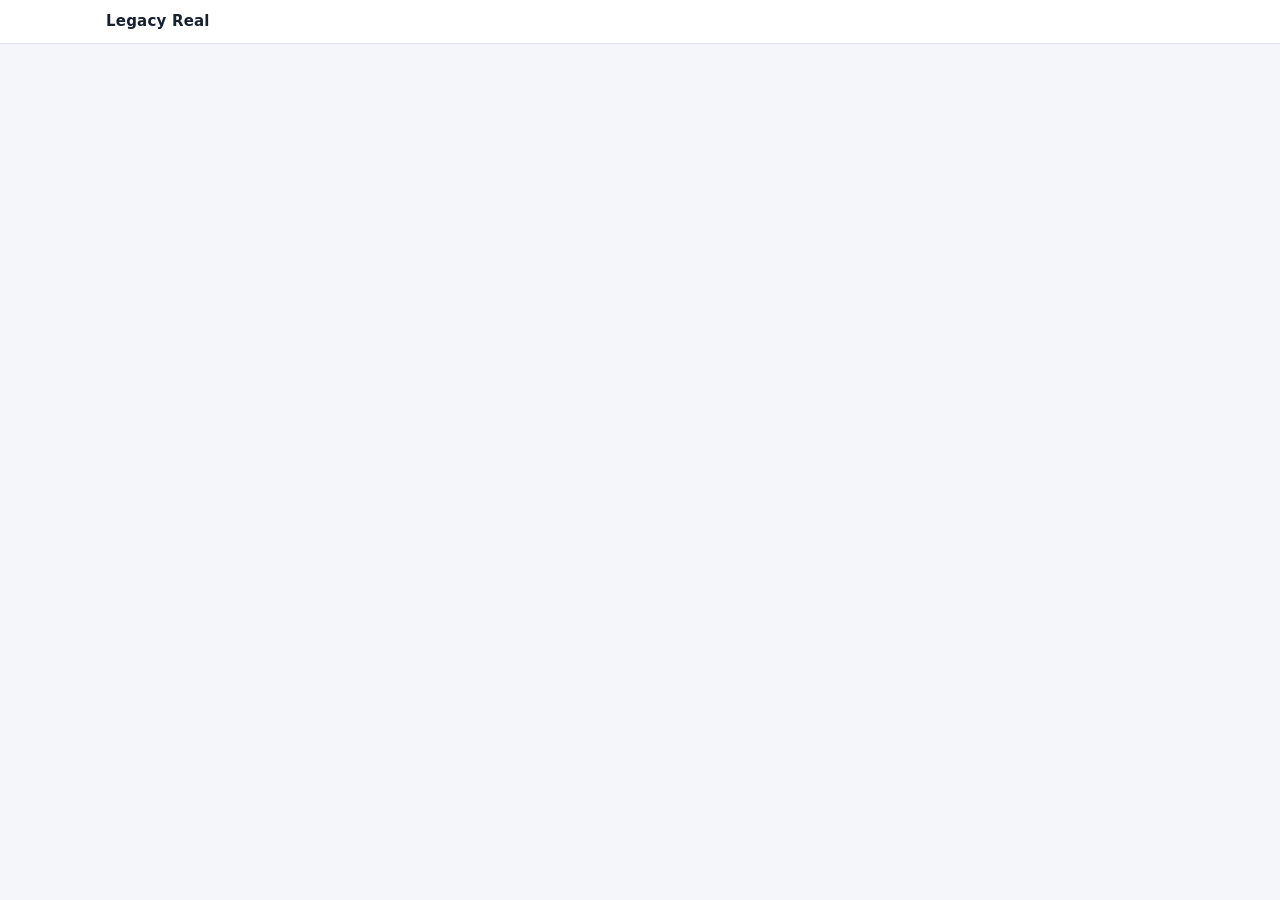
==== static/index.html @ da8b898b "Legacy Real: lead engine + web app (hunt, person research, audits, Zillow, prospect chat) Co-Authore" ====
<!doctype html>
<html lang="en">
<head>
<meta charset="utf-8">
<meta name="viewport" content="width=device-width,initial-scale=1,viewport-fit=cover">
<meta name="theme-color" content="#1f3a8a">
<link rel="manifest" href="/manifest.json">
<title>Legacy Real</title>
<style>
:root{--bg:#f4f6fa;--card:#fff;--ink:#172033;--mute:#65708a;--line:#e1e5ee;--acc:#2448c7;--acc-ink:#fff;
--good:#1a7f4b;--good-bg:#e3f5ea;--mid:#9a6700;--mid-bg:#fff4d6;--bad:#b42318;--bad-bg:#fde8e7;--me:#e8eeff;--them:#fff}
@media (prefers-color-scheme:dark){:root{--bg:#0f1218;--card:#181c24;--ink:#e7eaf0;--mute:#98a2b3;--line:#2a303b;
--acc:#7d9bff;--acc-ink:#0f1218;--good:#6fd39b;--good-bg:#12301f;--mid:#f1c75b;--mid-bg:#33290f;--bad:#ff8d85;
--bad-bg:#3a1714;--me:#1d2a4d;--them:#1f242e}}
*{box-sizing:border-box}
body{margin:0;font:15px/1.5 system-ui,-apple-system,"Segoe UI",sans-serif;background:var(--bg);color:var(--ink)}
header{position:sticky;top:0;z-index:5;background:var(--card);border-bottom:1px solid var(--line)}
.bar{max-width:1100px;margin:0 auto;display:flex;align-items:center;gap:12px;padding:10px 16px}
.brand{font-weight:700;letter-spacing:.2px;white-space:nowrap}
nav{display:flex;gap:4px;overflow-x:auto;scrollbar-width:none}nav::-webkit-scrollbar{display:none}
nav button{background:none;border:0;color:var(--mute);padding:8px 10px;border-radius:8px;font:inherit;cursor:pointer;
white-space:nowrap}nav button.on{background:var(--me);color:var(--ink);font-weight:600}
.run{margin-left:auto;font-size:12px;color:var(--mid);white-space:nowrap}
main{max-width:1100px;margin:0 auto;padding:16px}
h1{font-size:20px;margin:4px 0 4px}h2{font-size:16px;margin:0 0 8px}
.sub{color:var(--mute);margin:0 0 14px;font-size:14px}
.card{background:var(--card);border:1px solid var(--line);border-radius:12px;padding:14px;margin:0 0 12px}
.grid{display:grid;gap:10px;grid-template-columns:repeat(auto-fit,minmax(220px,1fr))}
label{display:block;font-size:13px;color:var(--mute);margin-bottom:4px}
input,textarea,select{width:100%;padding:10px;border:1px solid var(--line);border-radius:10px;background:var(--card);
color:var(--ink);font:inherit}textarea{min-height:90px}
.check{display:flex;gap:8px;align-items:center}.check input{width:auto}
button.btn{background:var(--acc);color:var(--acc-ink);border:0;border-radius:10px;padding:10px 16px;font:inherit;
font-weight:600;cursor:pointer;margin-top:10px}button.btn[disabled]{opacity:.55;cursor:wait}
button.ghost{background:none;color:var(--acc);border:1px solid var(--acc);border-radius:10px;padding:8px 12px;
font:inherit;cursor:pointer;margin:6px 6px 0 0}
.badge{display:inline-block;font-size:12px;font-weight:700;padding:2px 8px;border-radius:999px}
.EXCELLENT{background:var(--good-bg);color:var(--good)}.OKAY{background:var(--mid-bg);color:var(--mid)}
.POOR,.failed,.interrupted{background:var(--bad-bg);color:var(--bad)}.UNKNOWN{background:var(--line);color:var(--mute)}
.done{background:var(--good-bg);color:var(--good)}.running{background:var(--mid-bg);color:var(--mid)}
.row{display:flex;justify-content:space-between;gap:10px;align-items:flex-start;flex-wrap:wrap}
.muted{color:var(--mute);font-size:13px}.kv{font-size:14px;margin:2px 0;overflow-wrap:anywhere}
.kv b{color:var(--mute);font-weight:600;margin-right:4px}
pre{white-space:pre-wrap;font:12.5px/1.45 ui-monospace,Consolas,monospace;margin:0;overflow-wrap:anywhere}
.log{max-height:420px;overflow:auto;background:var(--bg);border-radius:8px;padding:10px}
details summary{cursor:pointer;color:var(--acc);margin-top:8px}
a{color:var(--acc)}
.msg{border-radius:12px;padding:10px 12px;margin:8px 0;white-space:pre-wrap;border:1px solid var(--line)}
.me{background:var(--me);margin-left:12%}.them{background:var(--them);margin-right:12%}
.coach b{display:block;font-size:12px;color:var(--mute);margin-top:8px;text-transform:uppercase;letter-spacing:.04em}
.err{color:var(--bad);margin-top:8px}.empty{color:var(--mute);text-align:center;padding:30px 10px}
.login{max-width:380px;margin:12vh auto}
@media (max-width:640px){.bar{flex-wrap:wrap}.run{margin-left:0}nav{width:100%}}
</style>
</head>
<body>
<header><div class="bar"><div class="brand">Legacy Real</div><nav id="nav"></nav><div class="run" id="run"></div></div></header>
<main id="app"></main>
<script>
const $ = (t, c, x) => { const e = document.createElement(t); if (c) e.className = c; if (x != null) e.textContent = x; return e; };
const app = document.getElementById('app'), nav = document.getElementById('nav'), runEl = document.getElementById('run');
const safeUrl = u => /^https?:\/\//i.test(u || '') ? u : null;           // scraped data never becomes a javascript: link
async function api(path, body) {
  const r = await fetch(path, body ? {method: 'POST', headers: {'Content-Type': 'application/json'}, body: JSON.stringify(body)} : {});
  if (r.status === 401) { login(); throw new Error('login'); }
  const type = r.headers.get('Content-Type') || '';
  const data = type.includes('json') ? await r.json() : await r.text();
  if (!r.ok) throw new Error(data.error || 'request failed');
  return data;
}
const TABS = [['hunt', 'Hunt'], ['person', 'Person'], ['audit', 'Audit'], ['zillow', 'Zillow'], ['jobs', 'Jobs'],
  ['leads', 'Leads'], ['reports', 'Reports'], ['chat', 'Chat'], ['status', 'Status']];
let current = 'hunt', poll = null;
function show(tab, arg) {
  current = tab; clearInterval(poll); app.innerHTML = '';
  nav.innerHTML = '';
  for (const [id, label] of TABS) { const b = $('button', id === tab ? 'on' : '', label); b.onclick = () => show(id); nav.append(b); }
  ({hunt, person, audit, zillow, jobs, leads, reports, chat, status})[tab](arg);
  try { localStorage.setItem('lr_tab', tab); } catch (e) {}
}
function head(title, sub) { app.append($('h1', null, title)); if (sub) app.append($('p', 'sub', sub)); }
function field(form, name, label, opts = {}) {
  const w = $('div'); w.append($('label', null, label));
  const i = opts.area ? $('textarea') : $('input'); i.name = name;
  if (opts.type) i.type = opts.type; if (opts.value != null) i.value = opts.value; if (opts.ph) i.placeholder = opts.ph;
  w.append(i); form.append(w); return i;
}
function jobForm(kind, title, sub, build, button) {
  head(title, sub);
  const card = $('div', 'card'), form = $('div', 'grid'); card.append(form); build(form);
  const err = $('div', 'err'), go = $('button', 'btn', button || 'Run');
  go.onclick = async () => {
    const data = {};
    for (const el of form.querySelectorAll('input,textarea,select')) data[el.name] = el.type === 'checkbox' ? el.checked : el.value;
    go.disabled = true; err.textContent = '';
    try { const job = await api('/api/jobs/' + kind, data); show('jobs', job.id); }
    catch (e) { err.textContent = e.message; go.disabled = false; }
  };
  card.append(go, err); app.append(card);
}

function hunt() {
  jobForm('hunt', 'Hunt', 'Hot ZIPs (Realtor.com 2026) → producers on Zillow → full gap audit → Prospect Score.', f => {
    field(f, 'top', 'How many hot areas (top N)', {type: 'number', value: 3});
    field(f, 'min_price', 'Min median price ($)', {type: 'number', value: 400000});
    field(f, 'min_sales', 'Min sales / 12 months', {type: 'number', value: 20});
    field(f, 'min_reviews', 'Min reviews', {type: 'number', value: 20});
    field(f, 'per_city', 'Max agents per area', {type: 'number', value: 15});
    const w = $('div', 'check'), c = $('input'); c.type = 'checkbox'; c.name = 'teams'; w.append(c, $('span', null, 'Team leaders only')); f.append(w);
  }, 'Start hunt');
  jobForm('zips', 'ZIP search (Google Maps)', 'Top 20 agencies per ZIP, chains skipped, full audit.', f => {
    field(f, 'zips', 'ZIP codes (space or comma separated)', {ph: '01960 07042'});
  }, 'Search ZIPs');
  const list = $('div', 'card'); list.append($('h2', null, 'Hot ZIP list')); app.append(list);
  api('/api/hot-zips').then(z => { const p = $('pre'); p.textContent = z.map((r, i) => `${String(i + 1).padStart(2)}. ${r.zip} ${r.city}, ${r.state}  $${r.price.toLocaleString()}`).join('\n'); list.append(p); });
}
function person() {
  jobForm('person', 'Person', 'One LinkedIn connection: Maps + Google sweep + Zillow + websites + AI + Sales Brain → your first two messages.', f => {
    field(f, 'name', 'Full name *', {ph: 'Veores Dean'}); field(f, 'city', 'City, ST *', {ph: 'St. Louis, MO'});
    field(f, 'brokerage', 'Brokerage (optional)'); field(f, 'sites', 'Websites (optional, space separated)');
    field(f, 'phone', 'Phone from LinkedIn'); field(f, 'address', 'Address from LinkedIn');
    field(f, 'notes', 'What their LinkedIn says (headline, brand, numbers)', {area: true});
  }, 'Research this person');
}
function audit() {
  jobForm('audit', 'Audit a website', 'Page source graded like Google/AI crawlers read it. Saved as a dated report (before/after proof).', f => {
    field(f, 'url', 'Website URL *', {ph: 'https://…'}); field(f, 'address', 'Google Maps address');
    field(f, 'phone', 'Google Maps phone'); field(f, 'name', 'Business name (adds AI checks)');
  }, 'Audit');
}
function zillow() {
  jobForm('zillow', 'Zillow agents', 'Busy agents in one city from Apify (~$0.003/agent) + full audit.', f => {
    field(f, 'city', 'City, ST *', {ph: 'Peabody, MA'}); field(f, 'min_reviews', 'Min reviews', {type: 'number', value: 10});
    field(f, 'min_sales', 'Min sales / 12 months', {type: 'number', value: 10}); field(f, 'max', 'Max agents', {type: 'number', value: 25});
  }, 'Pull agents');
}

async function jobs(openId) {
  head('Jobs', 'One job runs at a time. Logs update live.');
  const box = $('div'); app.append(box);
  const render = async () => {
    const list = await api('/api/jobs'); box.innerHTML = '';
    if (!list.length) box.append($('div', 'empty', 'No jobs yet.'));
    for (const j of list) {
      const c = $('div', 'card'), r = $('div', 'row');
      const left = $('div'); left.append($('div', null, `${j.type} · ${j.started}`), $('div', 'muted', Object.entries(j.params || {}).map(([k, v]) => `${k}: ${v}`).join(' · ')));
      r.append(left, $('span', 'badge ' + j.status, j.status)); c.append(r);
      if (j.results) { const b = $('button', 'ghost', 'Open results'); b.onclick = () => show('leads', j.results); c.append(b); }
      if (j.type === 'person' && j.status === 'done') { const b = $('button', 'ghost', 'Open chat'); b.onclick = () => show('chat'); c.append(b); }
      const d = $('details'); d.append($('summary', null, 'Log')); const pre = $('pre', 'log'); d.append(pre);
      d.ontoggle = async () => { if (d.open) pre.textContent = (await api('/api/jobs/' + j.id)).log || '(empty)'; };
      if (j.id === openId) { d.open = true; }
      c.append(d); box.append(c);
    }
  };
  await render();
  poll = setInterval(async () => {
    if (current !== 'jobs') return;
    const open = [...box.querySelectorAll('details')].map(d => d.open);
    const st = await api('/api/status'); runEl.textContent = st.running ? '● job running' : '';
    if (openId) { const j = await api('/api/jobs/' + openId); const pre = box.querySelector('details[open] pre'); if (pre) { pre.textContent = j.log; pre.scrollTop = pre.scrollHeight; } if (j.status !== 'running') { openId = null; await render(); } }
    else if (st.running) await render();
  }, 3000);
}

const KEY_COLS = ['Emails', 'Main Office Phone', 'Website URL', 'Brokerage', 'Sales (12 mo)', 'Zillow Reviews', 'Est. Volume (12 mo)', 'Active Listings', 'Expansion', 'Fails'];
async function leads(file) {
  head('Leads', 'Best prospects first. Tap a lead for grades, AI checks and the pitch.');
  const files = await api('/api/results'); if (!files.length) { app.append($('div', 'empty', 'No results yet — run a Hunt, ZIP search or Zillow pull.')); return; }
  const pick = $('select'); for (const f of files) { const o = $('option', null, f); o.value = f; pick.append(o); }
  pick.value = file || files[0]; const dl = $('a', null, 'Download CSV'); const top = $('div', 'card row'); top.append(pick, dl); app.append(top);
  const list = $('div'); app.append(list);
  const load = async () => {
    dl.href = '/api/results/' + encodeURIComponent(pick.value) + '?download=1'; list.innerHTML = '';
    const rows = await api('/api/results/' + encodeURIComponent(pick.value));
    if (!rows.length) list.append($('div', 'empty', 'Empty file.'));
    for (const r of rows) {
      const c = $('div', 'card'), score = (r['Prospect Score'] || '').split(':')[0] || 'UNKNOWN';
      const h = $('div', 'row'); h.append($('h2', null, r['Business Name'] || '(no name)'), $('span', 'badge ' + score, score)); c.append(h);
      if (r['Prospect Score']) c.append($('div', 'muted', r['Prospect Score'].split(':').slice(1).join(':').trim()));
      for (const k of KEY_COLS) {
        const v = r[k]; if (!v) continue; const line = $('div', 'kv'); line.append($('b', null, k + ':'));
        if (k === 'Website URL' && safeUrl(v)) { const a = $('a', null, v); a.href = v; a.target = '_blank'; a.rel = 'noopener noreferrer'; line.append(a); }
        else if (k === 'Main Office Phone') { const a = $('a', null, v); a.href = 'tel:' + v.replace(/[^\d+]/g, ''); line.append(a); }
        else line.append(document.createTextNode(v));
        c.append(line);
      }
      const socials = ['Instagram', 'Facebook', 'Linkedin', 'Tiktok', 'Youtube', 'X'].filter(k => safeUrl(r[k]));
      if (socials.length) { const s = $('div', 'kv'); s.append($('b', null, 'Social:')); for (const k of socials) { const a = $('a', null, k + ' '); a.href = r[k]; a.target = '_blank'; a.rel = 'noopener noreferrer'; s.append(a); } c.append(s); }
      const d = $('details'); d.append($('summary', null, 'Grades, AI checks & pitch'));
      for (const k of ['Schema', 'Geo Pin', 'Schema Data', 'NAP', 'H1', 'Speed', 'Other Issues', 'AI Review', 'AI Visibility', 'Test in ChatGPT']) {
        if (r[k]) { const line = $('div', 'kv'); line.append($('b', null, k + ':')); const p = $('pre'); p.textContent = r[k]; line.append(p); d.append(line); }
      }
      if (r['Pitch']) { const line = $('div', 'kv'); line.append($('b', null, 'Pitch:')); const p = $('pre'); p.textContent = r['Pitch']; line.append(p);
        const cp = $('button', 'ghost', 'Copy pitch'); cp.onclick = () => navigator.clipboard.writeText(r['Pitch']).then(() => cp.textContent = 'Copied'); line.append(cp); d.append(line); }
      c.append(d); list.append(c);
    }
  };
  pick.onchange = load; await load();
}

async function reports() {
  head('Reports', 'Person research and website audits (dated — your before/after proof).');
  const files = await api('/api/reports'); if (!files.length) { app.append($('div', 'empty', 'No reports yet.')); return; }
  for (const f of files) {
    const c = $('div', 'card'), d = $('details'); d.append($('summary', null, f)); const pre = $('pre'); d.append(pre);
    d.ontoggle = async () => { if (d.open && !pre.textContent) pre.textContent = await api('/api/reports/' + encodeURIComponent(f)); };
    c.append(d); app.append(c);
  }
}

async function chat(slug) {
  if (!slug) {
    head('Prospect Chat', 'Paste what they reply → what it means + the next message, from your Sales Brain.');
    const people = await api('/api/people'); if (!people.length) app.append($('div', 'empty', 'Run Person on someone first.'));
    for (const p of people) { const c = $('div', 'card row'); c.append($('div', null, `${p.name} · ${p.turns} messages`)); const b = $('button', 'ghost', p.turns ? 'Open chat' : 'Start chat'); b.onclick = () => show('chat', p.slug); c.append(b); app.append(c); }
    return;
  }
  const d = await api('/api/chat/' + slug); const back = $('button', 'ghost', '← All people'); back.onclick = () => show('chat'); app.append(back); head(d.name);
  const rep = $('details', 'card'); rep.append($('summary', null, 'Research & first messages'), $('pre', null, d.report)); app.append(rep);
  const mine = $('textarea');
  for (const t of d.turns) {
    const m = $('div', 'msg ' + (t.role === 'me' ? 'me' : 'them')); m.append($('div', 'muted', t.role === 'me' ? 'You' : d.name), document.createTextNode(t.text)); app.append(m);
    if (t.coach) {
      const c = $('div', 'card coach');
      for (const [k, l] of [['said', 'What they said'], ['meaning', 'What it means'], ['next_goal', 'Next goal'], ['reply', 'Suggested reply'], ['why', 'Why (Sales Brain)'], ['watch_out', "Don't say"]]) if (t.coach[k]) c.append($('b', null, l), $('div', null, t.coach[k]));
      if ((t.coach.principles || []).length) c.append($('b', null, 'Principles pulled'), $('div', null, t.coach.principles.join(' · ')));
      const u = $('button', 'ghost', 'Use this reply'); u.onclick = () => { mine.value = t.coach.reply; mine.focus(); }; c.append(u); app.append(c);
    }
  }
  const box = $('div', 'card'), theirs = $('textarea'); theirs.placeholder = 'Paste what ' + d.name + ' replied';
  const go = $('button', 'btn', 'Break it down + suggest reply'), err = $('div', 'err');
  go.onclick = async () => { if (!theirs.value.trim()) return; go.disabled = true; go.textContent = 'Thinking… (30-90s)';
    try { await api('/api/chat/' + slug + '/theirs', {text: theirs.value}); show('chat', slug); } catch (e) { err.textContent = e.message; go.disabled = false; } };
  mine.placeholder = 'What you actually sent (log it so the next advice knows)'; if (!d.turns.length) mine.value = d.first_message;
  const log = $('button', 'ghost', d.turns.length ? 'Log my message' : 'Log first message as sent');
  log.onclick = async () => { if (!mine.value.trim()) return; await api('/api/chat/' + slug + '/mine', {text: mine.value}); show('chat', slug); };
  box.append($('label', null, 'Their reply'), theirs, go, err, $('label', null, 'Your message'), mine, log); app.append(box);
  scrollTo(0, document.body.scrollHeight);
}

async function status() {
  head('Status');
  const s = await api('/api/status'), c = $('div', 'card');
  c.append($('div', 'kv', 'Job running: ' + (s.running || 'none')));
  c.append($('div', 'kv', s.apify ? `Apify credit: $${s.apify.used} of $${s.apify.limit} used this month` : 'Apify: not connected'));
  for (const [k, v] of Object.entries(s.keys)) c.append($('div', 'kv', `${v ? '✅' : '—'} ${k}`));
  const out = $('button', 'ghost', 'Log out'); out.onclick = async () => { await api('/api/logout', {}); login(); }; c.append(out);
  app.append(c);
}

function login() {
  clearInterval(poll); nav.innerHTML = ''; app.innerHTML = '';
  const c = $('div', 'card login'); c.append($('h1', null, 'Legacy Real'), $('p', 'sub', 'Enter your private access key.'));
  const k = $('input'); k.type = 'password'; k.autocomplete = 'current-password'; const err = $('div', 'err'), go = $('button', 'btn', 'Log in');
  const submit = async () => { try { await api('/api/login', {key: k.value}); show(localStorage.getItem('lr_tab') || 'hunt'); } catch (e) { err.textContent = e.message; } };
  go.onclick = submit; k.onkeydown = e => { if (e.key === 'Enter') submit(); };
  c.append(k, go, err); app.append(c); k.focus();
}
api('/api/status').then(s => { runEl.textContent = s.running ? '● job running' : ''; let t = 'hunt'; try { t = localStorage.getItem('lr_tab') || t; } catch (e) {} show(t); }).catch(() => {});
</script>
</body>
</html>
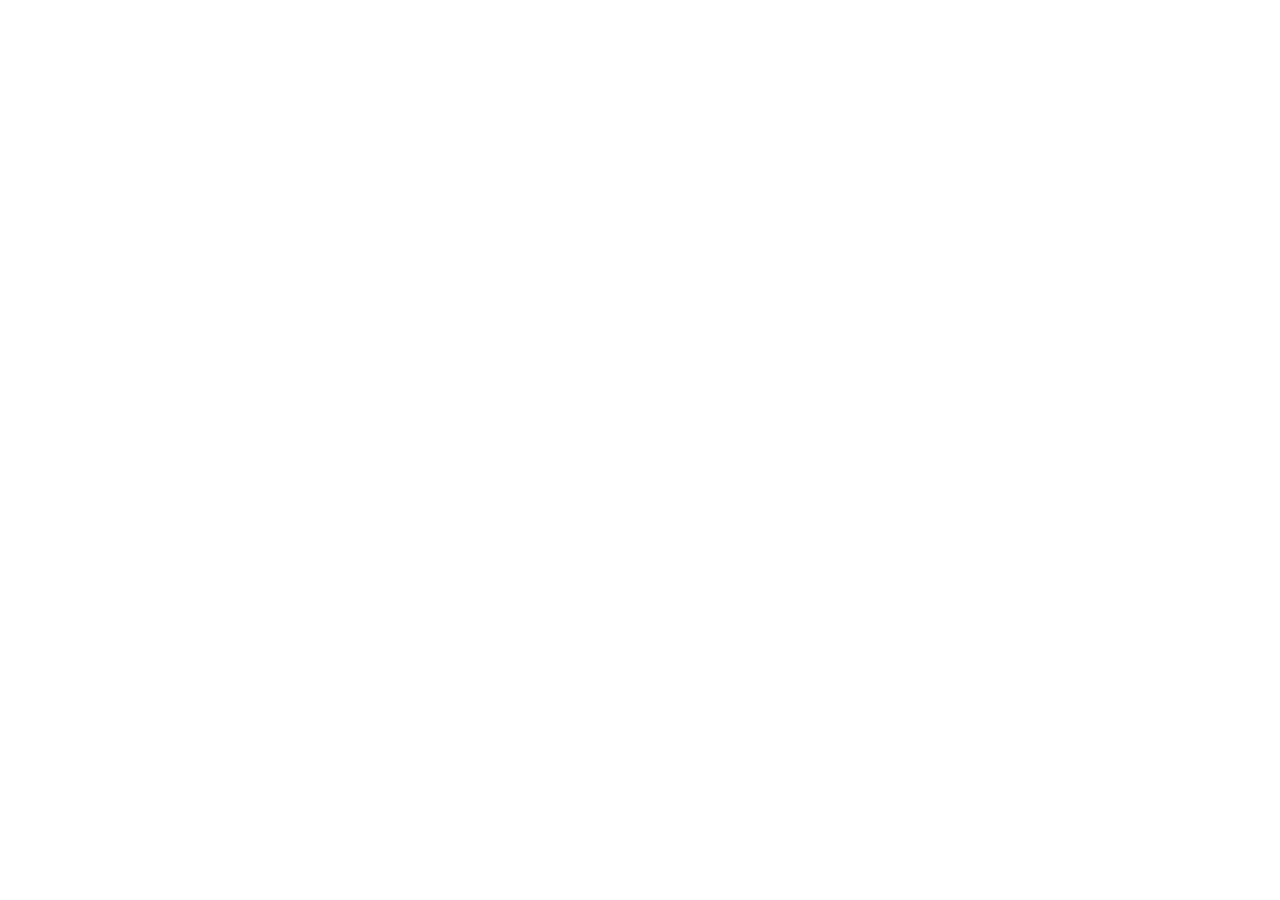
==== commit aceb9c14: "Real app UI: accounts, settings/integrations, dashboard, leads, chat, activity Username/password sig" ====
--- a/static/index.html
+++ b/static/index.html
@@ -3,261 +3,17 @@
 <head>
 <meta charset="utf-8">
 <meta name="viewport" content="width=device-width,initial-scale=1,viewport-fit=cover">
-<meta name="theme-color" content="#1f3a8a">
+<meta name="theme-color" content="#16254f">
+<meta name="robots" content="noindex">
 <link rel="manifest" href="/manifest.json">
+<link rel="icon" href="/icon.svg" type="image/svg+xml">
+<link rel="apple-touch-icon" href="/icon.svg">
 <title>Legacy Real</title>
-<style>
-:root{--bg:#f4f6fa;--card:#fff;--ink:#172033;--mute:#65708a;--line:#e1e5ee;--acc:#2448c7;--acc-ink:#fff;
---good:#1a7f4b;--good-bg:#e3f5ea;--mid:#9a6700;--mid-bg:#fff4d6;--bad:#b42318;--bad-bg:#fde8e7;--me:#e8eeff;--them:#fff}
-@media (prefers-color-scheme:dark){:root{--bg:#0f1218;--card:#181c24;--ink:#e7eaf0;--mute:#98a2b3;--line:#2a303b;
---acc:#7d9bff;--acc-ink:#0f1218;--good:#6fd39b;--good-bg:#12301f;--mid:#f1c75b;--mid-bg:#33290f;--bad:#ff8d85;
---bad-bg:#3a1714;--me:#1d2a4d;--them:#1f242e}}
-*{box-sizing:border-box}
-body{margin:0;font:15px/1.5 system-ui,-apple-system,"Segoe UI",sans-serif;background:var(--bg);color:var(--ink)}
-header{position:sticky;top:0;z-index:5;background:var(--card);border-bottom:1px solid var(--line)}
-.bar{max-width:1100px;margin:0 auto;display:flex;align-items:center;gap:12px;padding:10px 16px}
-.brand{font-weight:700;letter-spacing:.2px;white-space:nowrap}
-nav{display:flex;gap:4px;overflow-x:auto;scrollbar-width:none}nav::-webkit-scrollbar{display:none}
-nav button{background:none;border:0;color:var(--mute);padding:8px 10px;border-radius:8px;font:inherit;cursor:pointer;
-white-space:nowrap}nav button.on{background:var(--me);color:var(--ink);font-weight:600}
-.run{margin-left:auto;font-size:12px;color:var(--mid);white-space:nowrap}
-main{max-width:1100px;margin:0 auto;padding:16px}
-h1{font-size:20px;margin:4px 0 4px}h2{font-size:16px;margin:0 0 8px}
-.sub{color:var(--mute);margin:0 0 14px;font-size:14px}
-.card{background:var(--card);border:1px solid var(--line);border-radius:12px;padding:14px;margin:0 0 12px}
-.grid{display:grid;gap:10px;grid-template-columns:repeat(auto-fit,minmax(220px,1fr))}
-label{display:block;font-size:13px;color:var(--mute);margin-bottom:4px}
-input,textarea,select{width:100%;padding:10px;border:1px solid var(--line);border-radius:10px;background:var(--card);
-color:var(--ink);font:inherit}textarea{min-height:90px}
-.check{display:flex;gap:8px;align-items:center}.check input{width:auto}
-button.btn{background:var(--acc);color:var(--acc-ink);border:0;border-radius:10px;padding:10px 16px;font:inherit;
-font-weight:600;cursor:pointer;margin-top:10px}button.btn[disabled]{opacity:.55;cursor:wait}
-button.ghost{background:none;color:var(--acc);border:1px solid var(--acc);border-radius:10px;padding:8px 12px;
-font:inherit;cursor:pointer;margin:6px 6px 0 0}
-.badge{display:inline-block;font-size:12px;font-weight:700;padding:2px 8px;border-radius:999px}
-.EXCELLENT{background:var(--good-bg);color:var(--good)}.OKAY{background:var(--mid-bg);color:var(--mid)}
-.POOR,.failed,.interrupted{background:var(--bad-bg);color:var(--bad)}.UNKNOWN{background:var(--line);color:var(--mute)}
-.done{background:var(--good-bg);color:var(--good)}.running{background:var(--mid-bg);color:var(--mid)}
-.row{display:flex;justify-content:space-between;gap:10px;align-items:flex-start;flex-wrap:wrap}
-.muted{color:var(--mute);font-size:13px}.kv{font-size:14px;margin:2px 0;overflow-wrap:anywhere}
-.kv b{color:var(--mute);font-weight:600;margin-right:4px}
-pre{white-space:pre-wrap;font:12.5px/1.45 ui-monospace,Consolas,monospace;margin:0;overflow-wrap:anywhere}
-.log{max-height:420px;overflow:auto;background:var(--bg);border-radius:8px;padding:10px}
-details summary{cursor:pointer;color:var(--acc);margin-top:8px}
-a{color:var(--acc)}
-.msg{border-radius:12px;padding:10px 12px;margin:8px 0;white-space:pre-wrap;border:1px solid var(--line)}
-.me{background:var(--me);margin-left:12%}.them{background:var(--them);margin-right:12%}
-.coach b{display:block;font-size:12px;color:var(--mute);margin-top:8px;text-transform:uppercase;letter-spacing:.04em}
-.err{color:var(--bad);margin-top:8px}.empty{color:var(--mute);text-align:center;padding:30px 10px}
-.login{max-width:380px;margin:12vh auto}
-@media (max-width:640px){.bar{flex-wrap:wrap}.run{margin-left:0}nav{width:100%}}
-</style>
+<link rel="stylesheet" href="/app.css">
 </head>
 <body>
-<header><div class="bar"><div class="brand">Legacy Real</div><nav id="nav"></nav><div class="run" id="run"></div></div></header>
-<main id="app"></main>
-<script>
-const $ = (t, c, x) => { const e = document.createElement(t); if (c) e.className = c; if (x != null) e.textContent = x; return e; };
-const app = document.getElementById('app'), nav = document.getElementById('nav'), runEl = document.getElementById('run');
-const safeUrl = u => /^https?:\/\//i.test(u || '') ? u : null;           // scraped data never becomes a javascript: link
-async function api(path, body) {
-  const r = await fetch(path, body ? {method: 'POST', headers: {'Content-Type': 'application/json'}, body: JSON.stringify(body)} : {});
-  if (r.status === 401) { login(); throw new Error('login'); }
-  const type = r.headers.get('Content-Type') || '';
-  const data = type.includes('json') ? await r.json() : await r.text();
-  if (!r.ok) throw new Error(data.error || 'request failed');
-  return data;
-}
-const TABS = [['hunt', 'Hunt'], ['person', 'Person'], ['audit', 'Audit'], ['zillow', 'Zillow'], ['jobs', 'Jobs'],
-  ['leads', 'Leads'], ['reports', 'Reports'], ['chat', 'Chat'], ['status', 'Status']];
-let current = 'hunt', poll = null;
-function show(tab, arg) {
-  current = tab; clearInterval(poll); app.innerHTML = '';
-  nav.innerHTML = '';
-  for (const [id, label] of TABS) { const b = $('button', id === tab ? 'on' : '', label); b.onclick = () => show(id); nav.append(b); }
-  ({hunt, person, audit, zillow, jobs, leads, reports, chat, status})[tab](arg);
-  try { localStorage.setItem('lr_tab', tab); } catch (e) {}
-}
-function head(title, sub) { app.append($('h1', null, title)); if (sub) app.append($('p', 'sub', sub)); }
-function field(form, name, label, opts = {}) {
-  const w = $('div'); w.append($('label', null, label));
-  const i = opts.area ? $('textarea') : $('input'); i.name = name;
-  if (opts.type) i.type = opts.type; if (opts.value != null) i.value = opts.value; if (opts.ph) i.placeholder = opts.ph;
-  w.append(i); form.append(w); return i;
-}
-function jobForm(kind, title, sub, build, button) {
-  head(title, sub);
-  const card = $('div', 'card'), form = $('div', 'grid'); card.append(form); build(form);
-  const err = $('div', 'err'), go = $('button', 'btn', button || 'Run');
-  go.onclick = async () => {
-    const data = {};
-    for (const el of form.querySelectorAll('input,textarea,select')) data[el.name] = el.type === 'checkbox' ? el.checked : el.value;
-    go.disabled = true; err.textContent = '';
-    try { const job = await api('/api/jobs/' + kind, data); show('jobs', job.id); }
-    catch (e) { err.textContent = e.message; go.disabled = false; }
-  };
-  card.append(go, err); app.append(card);
-}
-
-function hunt() {
-  jobForm('hunt', 'Hunt', 'Hot ZIPs (Realtor.com 2026) → producers on Zillow → full gap audit → Prospect Score.', f => {
-    field(f, 'top', 'How many hot areas (top N)', {type: 'number', value: 3});
-    field(f, 'min_price', 'Min median price ($)', {type: 'number', value: 400000});
-    field(f, 'min_sales', 'Min sales / 12 months', {type: 'number', value: 20});
-    field(f, 'min_reviews', 'Min reviews', {type: 'number', value: 20});
-    field(f, 'per_city', 'Max agents per area', {type: 'number', value: 15});
-    const w = $('div', 'check'), c = $('input'); c.type = 'checkbox'; c.name = 'teams'; w.append(c, $('span', null, 'Team leaders only')); f.append(w);
-  }, 'Start hunt');
-  jobForm('zips', 'ZIP search (Google Maps)', 'Top 20 agencies per ZIP, chains skipped, full audit.', f => {
-    field(f, 'zips', 'ZIP codes (space or comma separated)', {ph: '01960 07042'});
-  }, 'Search ZIPs');
-  const list = $('div', 'card'); list.append($('h2', null, 'Hot ZIP list')); app.append(list);
-  api('/api/hot-zips').then(z => { const p = $('pre'); p.textContent = z.map((r, i) => `${String(i + 1).padStart(2)}. ${r.zip} ${r.city}, ${r.state}  $${r.price.toLocaleString()}`).join('\n'); list.append(p); });
-}
-function person() {
-  jobForm('person', 'Person', 'One LinkedIn connection: Maps + Google sweep + Zillow + websites + AI + Sales Brain → your first two messages.', f => {
-    field(f, 'name', 'Full name *', {ph: 'Veores Dean'}); field(f, 'city', 'City, ST *', {ph: 'St. Louis, MO'});
-    field(f, 'brokerage', 'Brokerage (optional)'); field(f, 'sites', 'Websites (optional, space separated)');
-    field(f, 'phone', 'Phone from LinkedIn'); field(f, 'address', 'Address from LinkedIn');
-    field(f, 'notes', 'What their LinkedIn says (headline, brand, numbers)', {area: true});
-  }, 'Research this person');
-}
-function audit() {
-  jobForm('audit', 'Audit a website', 'Page source graded like Google/AI crawlers read it. Saved as a dated report (before/after proof).', f => {
-    field(f, 'url', 'Website URL *', {ph: 'https://…'}); field(f, 'address', 'Google Maps address');
-    field(f, 'phone', 'Google Maps phone'); field(f, 'name', 'Business name (adds AI checks)');
-  }, 'Audit');
-}
-function zillow() {
-  jobForm('zillow', 'Zillow agents', 'Busy agents in one city from Apify (~$0.003/agent) + full audit.', f => {
-    field(f, 'city', 'City, ST *', {ph: 'Peabody, MA'}); field(f, 'min_reviews', 'Min reviews', {type: 'number', value: 10});
-    field(f, 'min_sales', 'Min sales / 12 months', {type: 'number', value: 10}); field(f, 'max', 'Max agents', {type: 'number', value: 25});
-  }, 'Pull agents');
-}
-
-async function jobs(openId) {
-  head('Jobs', 'One job runs at a time. Logs update live.');
-  const box = $('div'); app.append(box);
-  const render = async () => {
-    const list = await api('/api/jobs'); box.innerHTML = '';
-    if (!list.length) box.append($('div', 'empty', 'No jobs yet.'));
-    for (const j of list) {
-      const c = $('div', 'card'), r = $('div', 'row');
-      const left = $('div'); left.append($('div', null, `${j.type} · ${j.started}`), $('div', 'muted', Object.entries(j.params || {}).map(([k, v]) => `${k}: ${v}`).join(' · ')));
-      r.append(left, $('span', 'badge ' + j.status, j.status)); c.append(r);
-      if (j.results) { const b = $('button', 'ghost', 'Open results'); b.onclick = () => show('leads', j.results); c.append(b); }
-      if (j.type === 'person' && j.status === 'done') { const b = $('button', 'ghost', 'Open chat'); b.onclick = () => show('chat'); c.append(b); }
-      const d = $('details'); d.append($('summary', null, 'Log')); const pre = $('pre', 'log'); d.append(pre);
-      d.ontoggle = async () => { if (d.open) pre.textContent = (await api('/api/jobs/' + j.id)).log || '(empty)'; };
-      if (j.id === openId) { d.open = true; }
-      c.append(d); box.append(c);
-    }
-  };
-  await render();
-  poll = setInterval(async () => {
-    if (current !== 'jobs') return;
-    const open = [...box.querySelectorAll('details')].map(d => d.open);
-    const st = await api('/api/status'); runEl.textContent = st.running ? '● job running' : '';
-    if (openId) { const j = await api('/api/jobs/' + openId); const pre = box.querySelector('details[open] pre'); if (pre) { pre.textContent = j.log; pre.scrollTop = pre.scrollHeight; } if (j.status !== 'running') { openId = null; await render(); } }
-    else if (st.running) await render();
-  }, 3000);
-}
-
-const KEY_COLS = ['Emails', 'Main Office Phone', 'Website URL', 'Brokerage', 'Sales (12 mo)', 'Zillow Reviews', 'Est. Volume (12 mo)', 'Active Listings', 'Expansion', 'Fails'];
-async function leads(file) {
-  head('Leads', 'Best prospects first. Tap a lead for grades, AI checks and the pitch.');
-  const files = await api('/api/results'); if (!files.length) { app.append($('div', 'empty', 'No results yet — run a Hunt, ZIP search or Zillow pull.')); return; }
-  const pick = $('select'); for (const f of files) { const o = $('option', null, f); o.value = f; pick.append(o); }
-  pick.value = file || files[0]; const dl = $('a', null, 'Download CSV'); const top = $('div', 'card row'); top.append(pick, dl); app.append(top);
-  const list = $('div'); app.append(list);
-  const load = async () => {
-    dl.href = '/api/results/' + encodeURIComponent(pick.value) + '?download=1'; list.innerHTML = '';
-    const rows = await api('/api/results/' + encodeURIComponent(pick.value));
-    if (!rows.length) list.append($('div', 'empty', 'Empty file.'));
-    for (const r of rows) {
-      const c = $('div', 'card'), score = (r['Prospect Score'] || '').split(':')[0] || 'UNKNOWN';
-      const h = $('div', 'row'); h.append($('h2', null, r['Business Name'] || '(no name)'), $('span', 'badge ' + score, score)); c.append(h);
-      if (r['Prospect Score']) c.append($('div', 'muted', r['Prospect Score'].split(':').slice(1).join(':').trim()));
-      for (const k of KEY_COLS) {
-        const v = r[k]; if (!v) continue; const line = $('div', 'kv'); line.append($('b', null, k + ':'));
-        if (k === 'Website URL' && safeUrl(v)) { const a = $('a', null, v); a.href = v; a.target = '_blank'; a.rel = 'noopener noreferrer'; line.append(a); }
-        else if (k === 'Main Office Phone') { const a = $('a', null, v); a.href = 'tel:' + v.replace(/[^\d+]/g, ''); line.append(a); }
-        else line.append(document.createTextNode(v));
-        c.append(line);
-      }
-      const socials = ['Instagram', 'Facebook', 'Linkedin', 'Tiktok', 'Youtube', 'X'].filter(k => safeUrl(r[k]));
-      if (socials.length) { const s = $('div', 'kv'); s.append($('b', null, 'Social:')); for (const k of socials) { const a = $('a', null, k + ' '); a.href = r[k]; a.target = '_blank'; a.rel = 'noopener noreferrer'; s.append(a); } c.append(s); }
-      const d = $('details'); d.append($('summary', null, 'Grades, AI checks & pitch'));
-      for (const k of ['Schema', 'Geo Pin', 'Schema Data', 'NAP', 'H1', 'Speed', 'Other Issues', 'AI Review', 'AI Visibility', 'Test in ChatGPT']) {
-        if (r[k]) { const line = $('div', 'kv'); line.append($('b', null, k + ':')); const p = $('pre'); p.textContent = r[k]; line.append(p); d.append(line); }
-      }
-      if (r['Pitch']) { const line = $('div', 'kv'); line.append($('b', null, 'Pitch:')); const p = $('pre'); p.textContent = r['Pitch']; line.append(p);
-        const cp = $('button', 'ghost', 'Copy pitch'); cp.onclick = () => navigator.clipboard.writeText(r['Pitch']).then(() => cp.textContent = 'Copied'); line.append(cp); d.append(line); }
-      c.append(d); list.append(c);
-    }
-  };
-  pick.onchange = load; await load();
-}
-
-async function reports() {
-  head('Reports', 'Person research and website audits (dated — your before/after proof).');
-  const files = await api('/api/reports'); if (!files.length) { app.append($('div', 'empty', 'No reports yet.')); return; }
-  for (const f of files) {
-    const c = $('div', 'card'), d = $('details'); d.append($('summary', null, f)); const pre = $('pre'); d.append(pre);
-    d.ontoggle = async () => { if (d.open && !pre.textContent) pre.textContent = await api('/api/reports/' + encodeURIComponent(f)); };
-    c.append(d); app.append(c);
-  }
-}
-
-async function chat(slug) {
-  if (!slug) {
-    head('Prospect Chat', 'Paste what they reply → what it means + the next message, from your Sales Brain.');
-    const people = await api('/api/people'); if (!people.length) app.append($('div', 'empty', 'Run Person on someone first.'));
-    for (const p of people) { const c = $('div', 'card row'); c.append($('div', null, `${p.name} · ${p.turns} messages`)); const b = $('button', 'ghost', p.turns ? 'Open chat' : 'Start chat'); b.onclick = () => show('chat', p.slug); c.append(b); app.append(c); }
-    return;
-  }
-  const d = await api('/api/chat/' + slug); const back = $('button', 'ghost', '← All people'); back.onclick = () => show('chat'); app.append(back); head(d.name);
-  const rep = $('details', 'card'); rep.append($('summary', null, 'Research & first messages'), $('pre', null, d.report)); app.append(rep);
-  const mine = $('textarea');
-  for (const t of d.turns) {
-    const m = $('div', 'msg ' + (t.role === 'me' ? 'me' : 'them')); m.append($('div', 'muted', t.role === 'me' ? 'You' : d.name), document.createTextNode(t.text)); app.append(m);
-    if (t.coach) {
-      const c = $('div', 'card coach');
-      for (const [k, l] of [['said', 'What they said'], ['meaning', 'What it means'], ['next_goal', 'Next goal'], ['reply', 'Suggested reply'], ['why', 'Why (Sales Brain)'], ['watch_out', "Don't say"]]) if (t.coach[k]) c.append($('b', null, l), $('div', null, t.coach[k]));
-      if ((t.coach.principles || []).length) c.append($('b', null, 'Principles pulled'), $('div', null, t.coach.principles.join(' · ')));
-      const u = $('button', 'ghost', 'Use this reply'); u.onclick = () => { mine.value = t.coach.reply; mine.focus(); }; c.append(u); app.append(c);
-    }
-  }
-  const box = $('div', 'card'), theirs = $('textarea'); theirs.placeholder = 'Paste what ' + d.name + ' replied';
-  const go = $('button', 'btn', 'Break it down + suggest reply'), err = $('div', 'err');
-  go.onclick = async () => { if (!theirs.value.trim()) return; go.disabled = true; go.textContent = 'Thinking… (30-90s)';
-    try { await api('/api/chat/' + slug + '/theirs', {text: theirs.value}); show('chat', slug); } catch (e) { err.textContent = e.message; go.disabled = false; } };
-  mine.placeholder = 'What you actually sent (log it so the next advice knows)'; if (!d.turns.length) mine.value = d.first_message;
-  const log = $('button', 'ghost', d.turns.length ? 'Log my message' : 'Log first message as sent');
-  log.onclick = async () => { if (!mine.value.trim()) return; await api('/api/chat/' + slug + '/mine', {text: mine.value}); show('chat', slug); };
-  box.append($('label', null, 'Their reply'), theirs, go, err, $('label', null, 'Your message'), mine, log); app.append(box);
-  scrollTo(0, document.body.scrollHeight);
-}
-
-async function status() {
-  head('Status');
-  const s = await api('/api/status'), c = $('div', 'card');
-  c.append($('div', 'kv', 'Job running: ' + (s.running || 'none')));
-  c.append($('div', 'kv', s.apify ? `Apify credit: $${s.apify.used} of $${s.apify.limit} used this month` : 'Apify: not connected'));
-  for (const [k, v] of Object.entries(s.keys)) c.append($('div', 'kv', `${v ? '✅' : '—'} ${k}`));
-  const out = $('button', 'ghost', 'Log out'); out.onclick = async () => { await api('/api/logout', {}); login(); }; c.append(out);
-  app.append(c);
-}
-
-function login() {
-  clearInterval(poll); nav.innerHTML = ''; app.innerHTML = '';
-  const c = $('div', 'card login'); c.append($('h1', null, 'Legacy Real'), $('p', 'sub', 'Enter your private access key.'));
-  const k = $('input'); k.type = 'password'; k.autocomplete = 'current-password'; const err = $('div', 'err'), go = $('button', 'btn', 'Log in');
-  const submit = async () => { try { await api('/api/login', {key: k.value}); show(localStorage.getItem('lr_tab') || 'hunt'); } catch (e) { err.textContent = e.message; } };
-  go.onclick = submit; k.onkeydown = e => { if (e.key === 'Enter') submit(); };
-  c.append(k, go, err); app.append(c); k.focus();
-}
-api('/api/status').then(s => { runEl.textContent = s.running ? '● job running' : ''; let t = 'hunt'; try { t = localStorage.getItem('lr_tab') || t; } catch (e) {} show(t); }).catch(() => {});
-</script>
+<div id="root"></div>
+<div id="toasts" aria-live="polite"></div>
+<script src="/app.js"></script>
 </body>
 </html>
